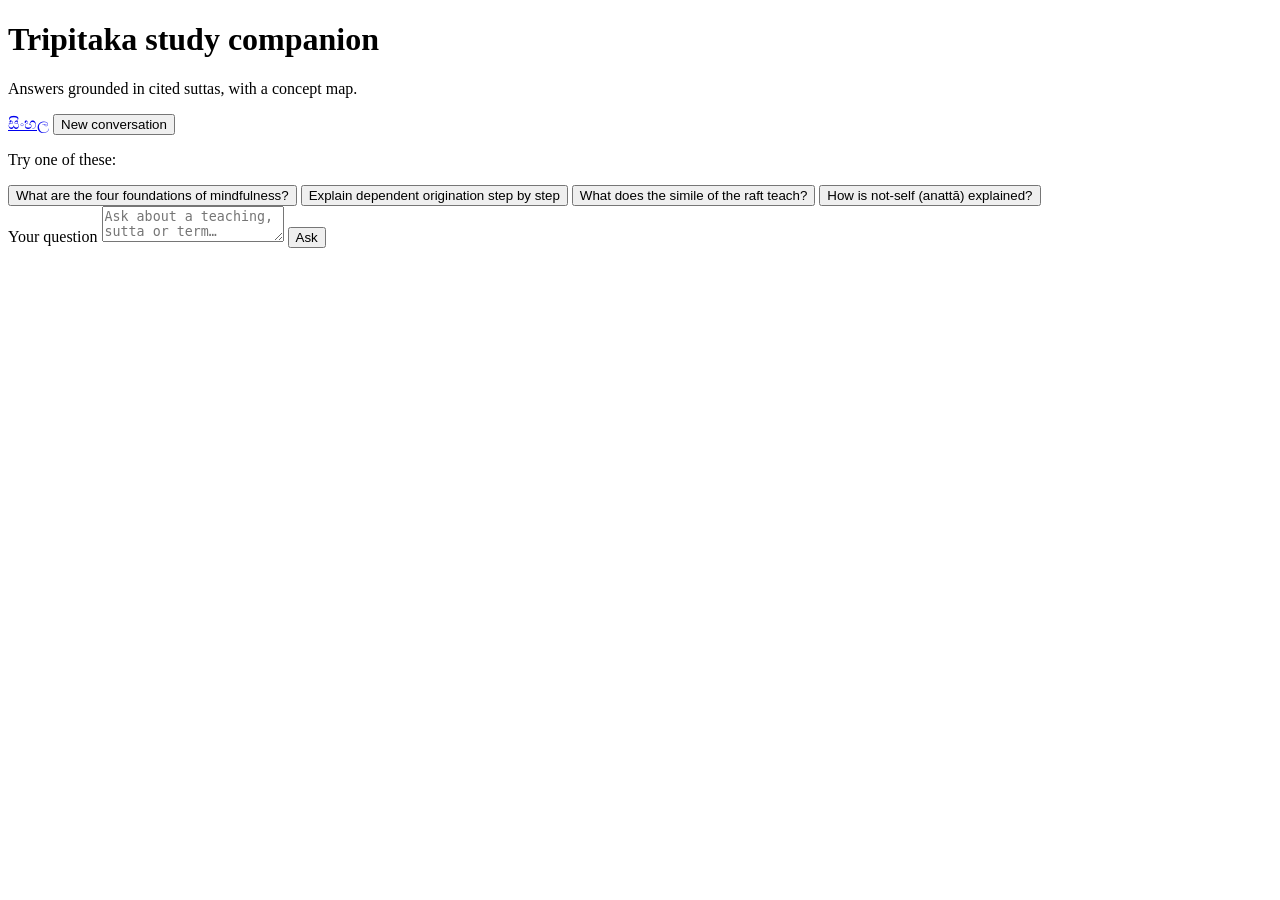
==== src/main/resources/static/index.html @ cdab4e09 "Tripitaka study companion: hybrid RAG over English and Sinhala suttas Spring Boot + Spring AI server" ====
<!DOCTYPE html>
<html lang="en">
<head>
  <meta charset="utf-8">
  <meta name="viewport" content="width=device-width, initial-scale=1">
  <title>Tripitaka study companion</title>
  <link rel="stylesheet" href="/ui/styles.css">
</head>
<body>
  <header class="top">
    <div>
      <h1>Tripitaka study companion</h1>
      <p class="sub">Answers grounded in cited suttas, with a concept map.</p>
    </div>
    <div class="top-actions">
      <a class="ghost" href="/si.html" lang="si">සිංහල</a>
      <button id="new-chat" class="ghost" type="button">New conversation</button>
    </div>
  </header>

  <main id="thread" aria-live="polite">
    <section class="empty" id="empty">
      <p>Try one of these:</p>
      <div class="chips">
        <button class="chip" type="button">What are the four foundations of mindfulness?</button>
        <button class="chip" type="button">Explain dependent origination step by step</button>
        <button class="chip" type="button">What does the simile of the raft teach?</button>
        <button class="chip" type="button">How is not-self (anattā) explained?</button>
      </div>
    </section>
  </main>

  <form id="ask-form" class="composer">
    <label for="question" class="sr-only">Your question</label>
    <textarea id="question" rows="2" maxlength="1000" placeholder="Ask about a teaching, sutta or term…" required></textarea>
    <button id="ask" type="submit">Ask</button>
  </form>
  <p id="form-error" class="error" role="alert"></p>

  <script type="module" src="/ui/app.js"></script>
</body>
</html>
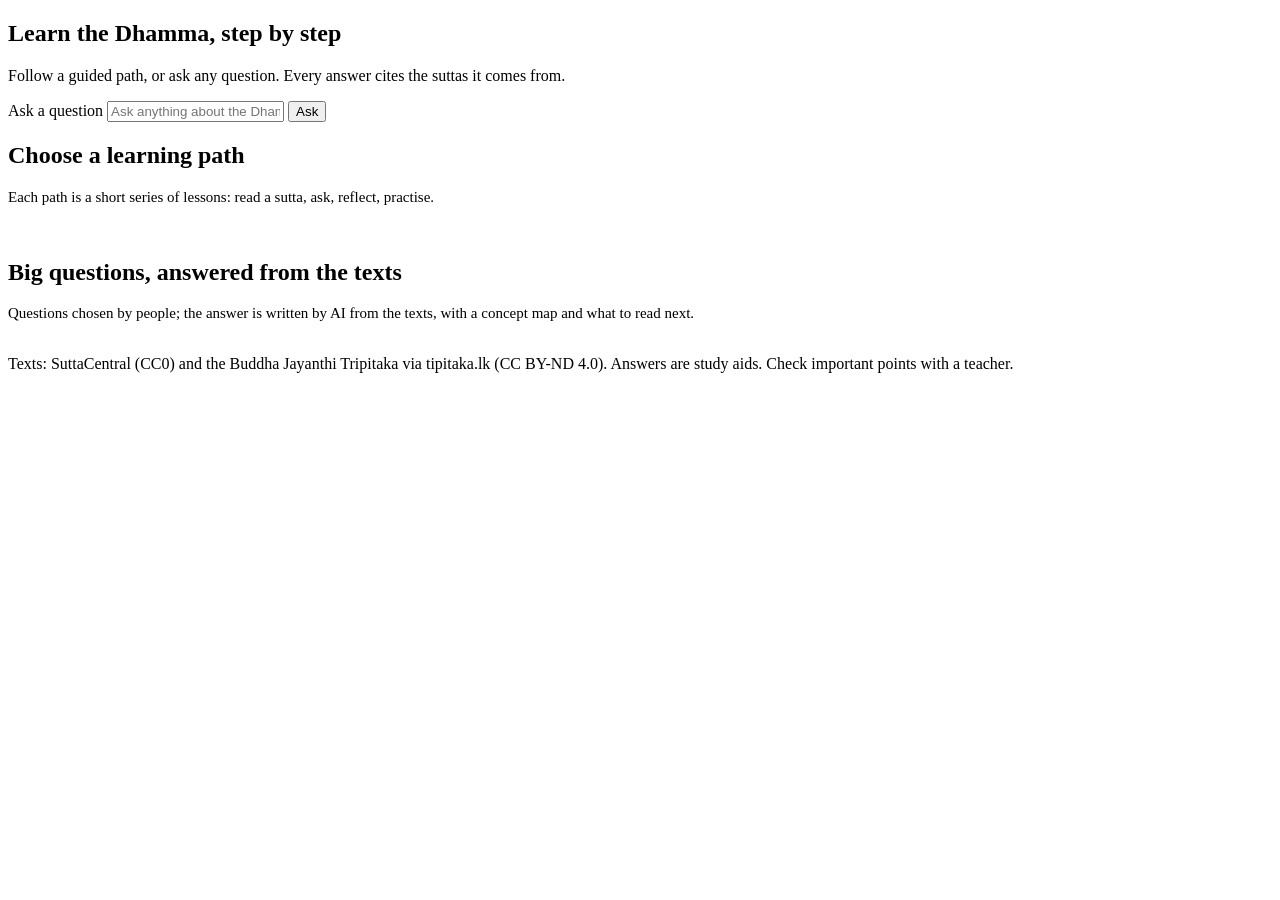
==== commit eb748f8e: "Home dashboard and learning path pages - / is the new home (docs/design-learning-ui/Main.dc.html): a" ====
--- a/src/main/resources/static/index.html
+++ b/src/main/resources/static/index.html
@@ -3,40 +3,63 @@
 <head>
   <meta charset="utf-8">
   <meta name="viewport" content="width=device-width, initial-scale=1">
-  <title>Tripitaka study companion</title>
-  <link rel="stylesheet" href="/ui/styles.css">
+  <title>Tripitaka companion: learn the Dhamma, step by step</title>
+  <link rel="preconnect" href="https://fonts.googleapis.com">
+  <link rel="stylesheet" href="https://fonts.googleapis.com/css2?family=Inter:wght@400;500;600&family=Noto+Sans+Sinhala:wght@400;500&display=swap">
+  <link rel="icon" href="data:image/svg+xml,%3Csvg xmlns=%22http://www.w3.org/2000/svg%22 viewBox=%220 0 28 28%22%3E%3Ccircle cx=%2214%22 cy=%2214%22 r=%2212%22 fill=%22none%22 stroke=%22%23B4560F%22 stroke-width=%222%22/%3E%3Cpath d=%22M14 6v16M6 14h16M8.3 8.3l11.4 11.4M19.7 8.3L8.3 19.7%22 stroke=%22%23B4560F%22 stroke-width=%221.5%22/%3E%3C/svg%3E">
+  <link rel="stylesheet" href="/ui/learn.css">
 </head>
 <body>
-  <header class="top">
-    <div>
-      <h1>Tripitaka study companion</h1>
-      <p class="sub">Answers grounded in cited suttas, with a concept map.</p>
-    </div>
-    <div class="top-actions">
-      <a class="ghost" href="/si.html" lang="si">සිංහල</a>
-      <button id="new-chat" class="ghost" type="button">New conversation</button>
-    </div>
-  </header>
+  <header id="site-header"></header>
 
-  <main id="thread" aria-live="polite">
-    <section class="empty" id="empty">
-      <p>Try one of these:</p>
-      <div class="chips">
-        <button class="chip" type="button">What are the four foundations of mindfulness?</button>
-        <button class="chip" type="button">Explain dependent origination step by step</button>
-        <button class="chip" type="button">What does the simile of the raft teach?</button>
-        <button class="chip" type="button">How is not-self (anattā) explained?</button>
+  <main class="page">
+    <section aria-labelledby="ask-h" class="section-head" style="gap: 14px">
+      <h1 id="ask-h" class="page-title">Learn the Dhamma, step by step</h1>
+      <p class="lead">Follow a guided path, or ask any question. Every answer cites the suttas it comes from.</p>
+      <form id="ask-form" class="ask-form" action="/lesson.html" method="get">
+        <label for="ask" class="sr-only">Ask a question</label>
+        <input id="ask" name="q" class="text-input" type="text" maxlength="1000" required
+               placeholder="Ask anything about the Dhamma, e.g. “What is reborn if there is no soul?”">
+        <button class="btn btn-primary" type="submit">Ask</button>
+      </form>
+      <div class="legend" id="legend"></div>
+    </section>
+
+    <section aria-label="Where you are" class="grid-3">
+      <article class="card" id="continue-card"><div class="skeleton"></div></article>
+      <article class="card" id="daily-card"><div class="skeleton"></div></article>
+      <article class="card" id="study-card"><div class="skeleton"></div></article>
+    </section>
+
+    <section aria-labelledby="paths-h" id="paths" style="display: flex; flex-direction: column; gap: 18px">
+      <div style="display: flex; flex-wrap: wrap; align-items: end; justify-content: space-between; gap: 16px">
+        <div class="section-head">
+          <div class="title-row" id="paths-title">
+            <h2 id="paths-h" class="section-title">Choose a learning path</h2>
+          </div>
+          <p class="muted" style="font-size: 15px">Each path is a short series of lessons: read a sutta, ask, reflect, practise.</p>
+        </div>
+        <div role="group" aria-label="Filter by level" class="toggle-group" id="level-filter"></div>
       </div>
+      <div class="grid-paths" id="path-grid" aria-live="polite"></div>
     </section>
+
+    <section aria-labelledby="q-h" style="display: flex; flex-direction: column; gap: 18px">
+      <div class="section-head">
+        <div class="title-row" id="questions-title">
+          <h2 id="q-h" class="section-title">Big questions, answered from the texts</h2>
+        </div>
+        <p class="muted" style="font-size: 15px">Questions chosen by people; the answer is written by AI from the texts, with a concept map and what to read next.</p>
+      </div>
+      <div class="grid-themes" id="themes"></div>
+    </section>
+
+    <footer class="site-footer">
+      <span>Texts: SuttaCentral (CC0) and the Buddha Jayanthi Tripitaka via tipitaka.lk (CC BY-ND 4.0).</span>
+      <span>Answers are study aids. Check important points with a teacher.</span>
+    </footer>
   </main>
 
-  <form id="ask-form" class="composer">
-    <label for="question" class="sr-only">Your question</label>
-    <textarea id="question" rows="2" maxlength="1000" placeholder="Ask about a teaching, sutta or term…" required></textarea>
-    <button id="ask" type="submit">Ask</button>
-  </form>
-  <p id="form-error" class="error" role="alert"></p>
-
-  <script type="module" src="/ui/app.js"></script>
+  <script type="module" src="/ui/home.js"></script>
 </body>
 </html>
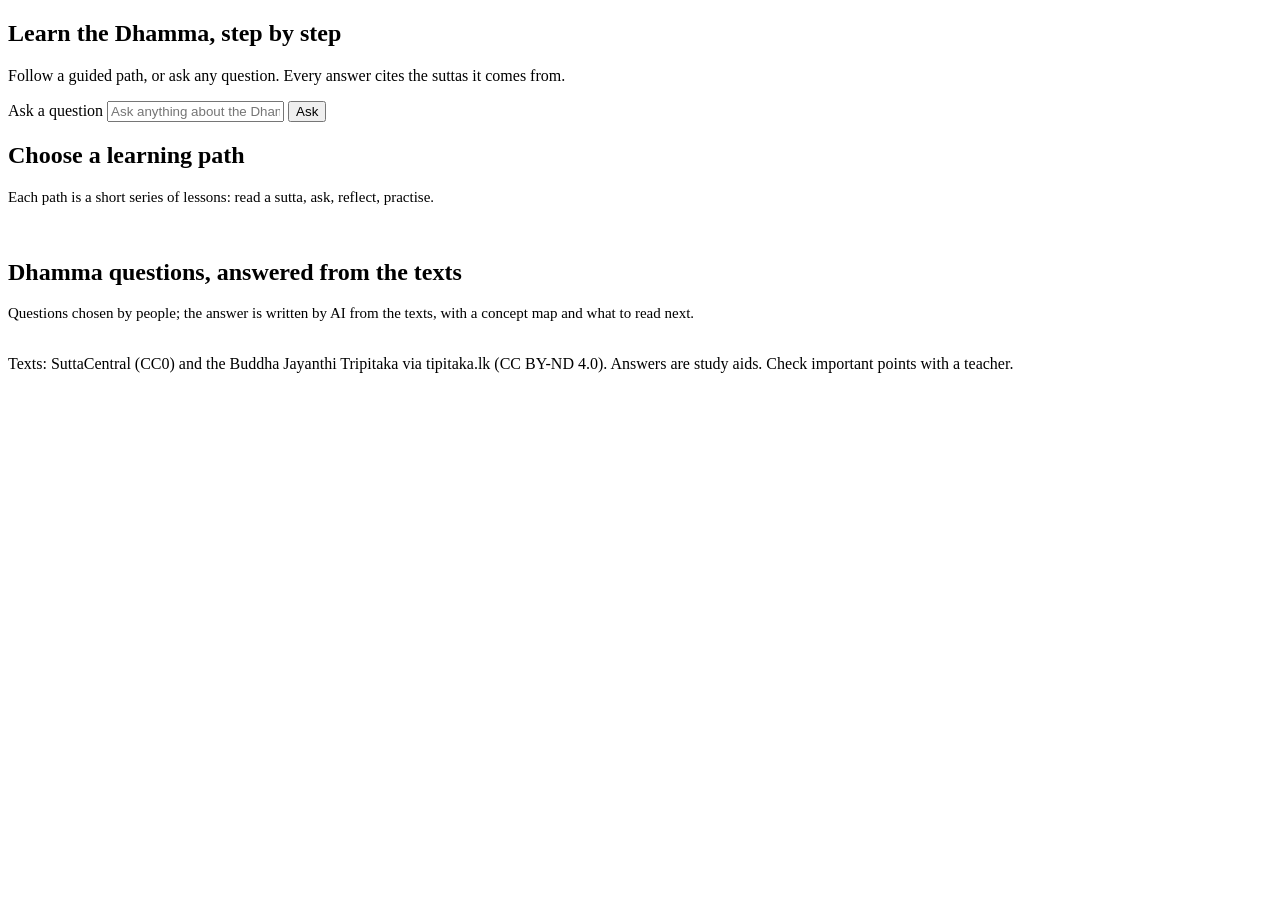
==== commit b8e26d55: "Lesson page wired to the AI, with depth, key text and follow-ups - /lesson.html (Lesson.dc.html): ?i" ====
--- a/src/main/resources/static/index.html
+++ b/src/main/resources/static/index.html
@@ -47,7 +47,7 @@
     <section aria-labelledby="q-h" style="display: flex; flex-direction: column; gap: 18px">
       <div class="section-head">
         <div class="title-row" id="questions-title">
-          <h2 id="q-h" class="section-title">Big questions, answered from the texts</h2>
+          <h2 id="q-h" class="section-title">Dhamma questions, answered from the texts</h2>
         </div>
         <p class="muted" style="font-size: 15px">Questions chosen by people; the answer is written by AI from the texts, with a concept map and what to read next.</p>
       </div>
